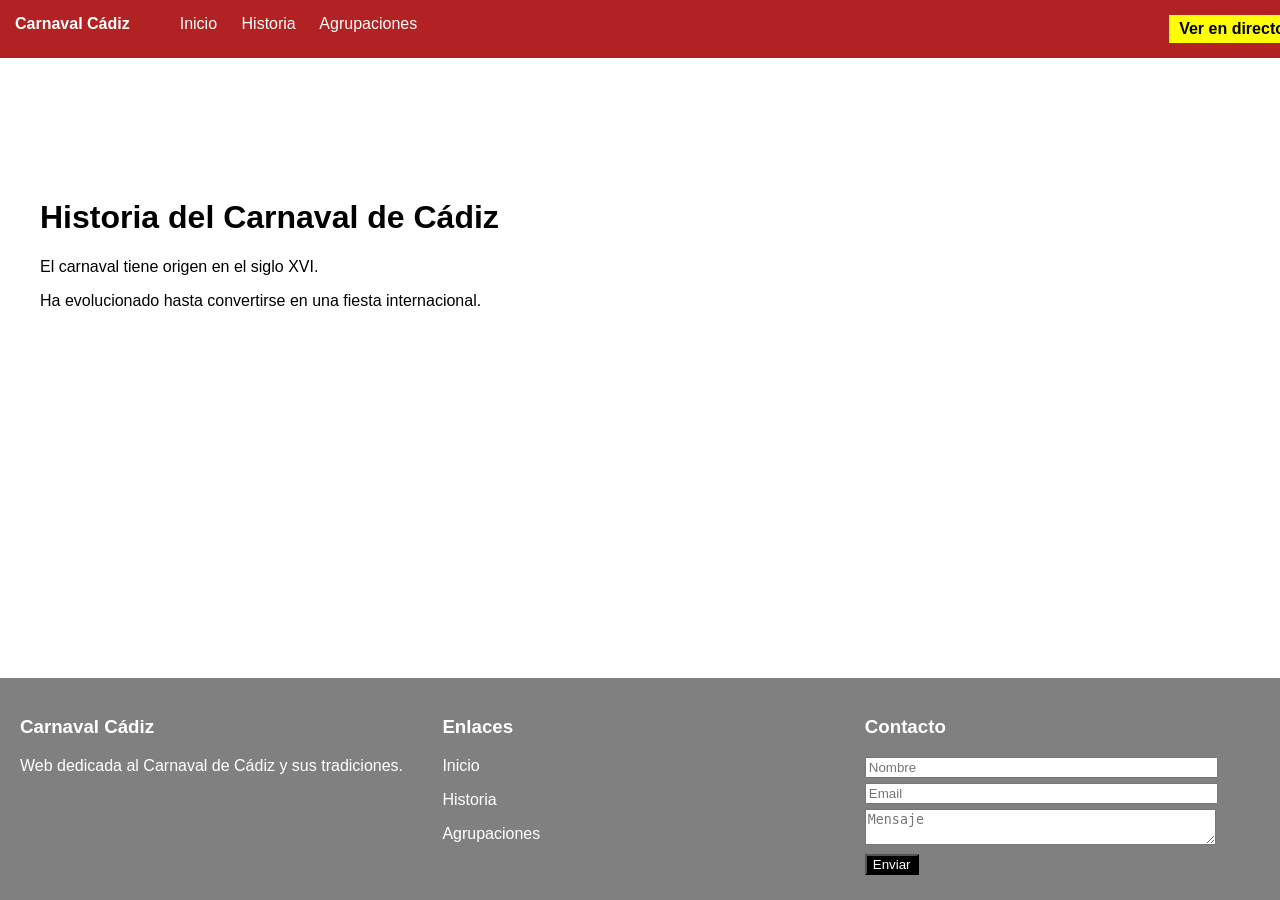
==== Historia2.html @ 36224958 "Add files via upload" ====
<!DOCTYPE html>
<html lang="es">
<head>
    <meta charset="UTF-8">
    <title>Historia del Carnaval de Cádiz</title>
	<link rel="stylesheet" href="estilos.css">// sirve para enlazar
	<meta name="viewport" content="width=device-width, initial-scale=1.0">

</head>
<body>

<header>
    <div id="logo">Carnaval Cádiz</div>

    <nav>
        <a href="index2.html">Inicio</a>
        <a href="Historia2.html">Historia</a>
        <a href="Agrupaciones2.html">Agrupaciones</a>
    </nav>

    <a id="directo" href="https://www.youtube.com" target="_blank">Ver en directo</a>
</header>
<style>
 body {
    background-image: url('https://img.freepik.com/foto-gratis/borrosa-decoraciones-festivas-navidad-ano-nuevo-luces-brillantes-guirnaldas-web-banner_166373-5238.jpg?semt=ais_hybrid&w=740&q=80');
    background-size: cover;     
  }
  
  .Titulo {
    background-color: rgba(255, 255, 255, 0.9);
    border-radius: 90px;     
    max-width: 2500px;       
	margin: 30px auto;
</style>
<main class="Titulo">
<main>
    <h1>Historia del Carnaval de Cádiz</h1>

    <p>El carnaval tiene origen en el siglo XVI.</p>
    <p>Ha evolucionado hasta convertirse en una fiesta internacional.</p>
</main>
</main>

<footer>
    <div class="columna">
        <h3>Carnaval Cádiz</h3>
        <p>Web dedicada al Carnaval de Cádiz y sus tradiciones.</p>
    </div>

    <div class="columna">
       <h3>Enlaces</h3>
        <p><a href="index2.html">Inicio</a></p>
        <p><a href="Historia2.html">Historia</a></p>
        <p><a href="Agrupaciones2.html">Agrupaciones</a></p>
    </div>

    <div class="columna">
        <h3>Contacto</h3>
        <form>
            <input type="text" placeholder="Nombre">
            <input type="email" placeholder="Email">
            <textarea placeholder="Mensaje"></textarea>
            <input type="submit" value="Enviar">
        </form>
    </div>
</footer>

</body>
</html>
---- estilos.css ----
body{
    margin: 0px;
    font-family: Arial;
}

header{
    position: fixed;
    top: 0px;
    width: 100%;
    background-color: #b22222;
    color: white;
    padding: 15px;
}

#logo{
    float: left;
    font-weight: bold;
}

nav{
    float: left;
    margin-left: 50px;
}

nav a{
    color: white;
    text-decoration: none;
    margin-right: 20px;
}

nav a:hover{
    color: yellow;
}

#directo{
    float: right;
    background-color: yellow;
    color: black;
    padding: 5px 10px;
    text-decoration: none;
    font-weight: bold;
}

#directo:hover{
    background-color: orange;
}


main{
    margin-top: 90px;
    margin-bottom: 140px;
    padding: 20px;
}

footer{
    position: fixed;
    bottom: 0px;
    width: 100%;
    background-color: grey;
    color: white;
    padding: 20px;
}

.columna{
    width: 30%;
    float: left;
    margin-right: 3%;
}

footer a{
    color: white;
    text-decoration: none;
}

footer a:hover{
    color: yellow;
}

input, textarea{
    width: 90%;
    margin-bottom: 5px;
}

input[type=submit]{
    width: auto;
    background-color: black;
    color: white;
}
/* --- MEDIA QUERIES PARA MÓVILES --- */

@media (max-width: 768px) {
    /* 1. Ajustar el Header: el logo y el nav se centran */
    header {
        position: static; /* Deja de estar fijo para que no tape contenido */
        text-align: center;
    }

    #logo, nav {
        float: none;
        width: 100%;
        margin: 10px 0;
    }

    #directo {
        float: none;
        display: inline-block;
        margin-top: 10px;
    }

    /* 2. Ajustar el Main: quitamos los márgenes */
    main {
        margin-top: 20px;
        margin-bottom: 20px;
        width: 95% !important; /* Sirve para Forzar  que ocupe casi toda la pantalla */
        max-width: none !important;
        position: static !important; /* Esto arregla el recuadro-lateral2 */
    }

    /* 3. Ajustar el Footer: las columnas pasan a ocupar el 100% */
    footer {
        position: static; /* Ya no se queda pegado abajo tapando texto */
        text-align: center;
    }

    .columna {
        width: 100%;
        float: none;
        margin-bottom: 20px;
    }

    input, textarea {
        width: 100%; /* Inputs a pantalla completa */
    }
}
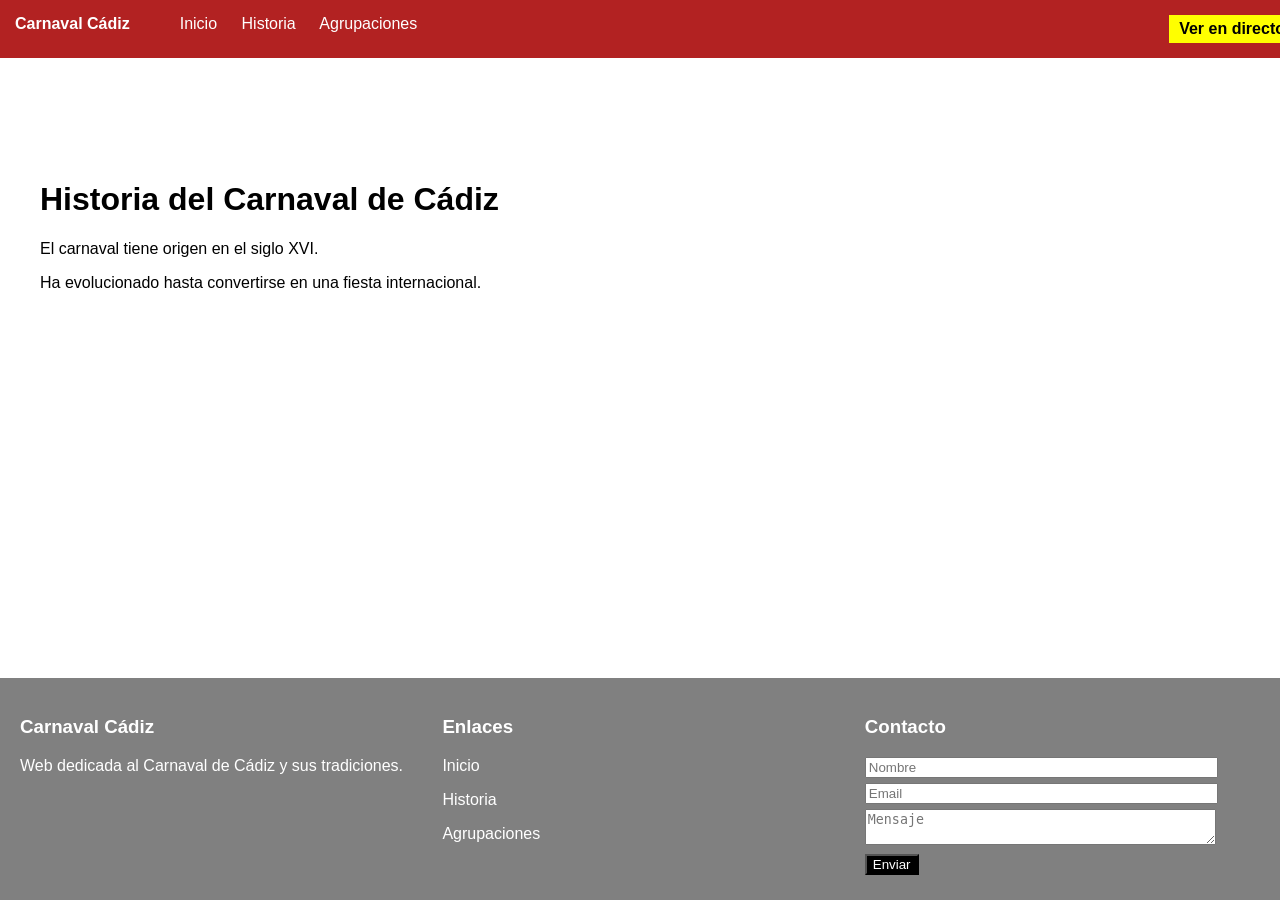
==== commit c527ae04: "Fix HTML formatting and structure in Historia2.html" ====
--- a/Historia2.html
+++ b/Historia2.html
@@ -3,7 +3,7 @@
 <head>
     <meta charset="UTF-8">
     <title>Historia del Carnaval de Cádiz</title>
-	<link rel="stylesheet" href="estilos.css">// sirve para enlazar
+	<link rel="stylesheet" href="estilos.css">
 	<meta name="viewport" content="width=device-width, initial-scale=1.0">
 
 </head>
@@ -13,7 +13,7 @@
     <div id="logo">Carnaval Cádiz</div>
 
     <nav>
-        <a href="index2.html">Inicio</a>
+        <a href="index.html">Inicio</a>
         <a href="Historia2.html">Historia</a>
         <a href="Agrupaciones2.html">Agrupaciones</a>
     </nav>
@@ -67,3 +67,5 @@
 
 </body>
 </html>
+
+
